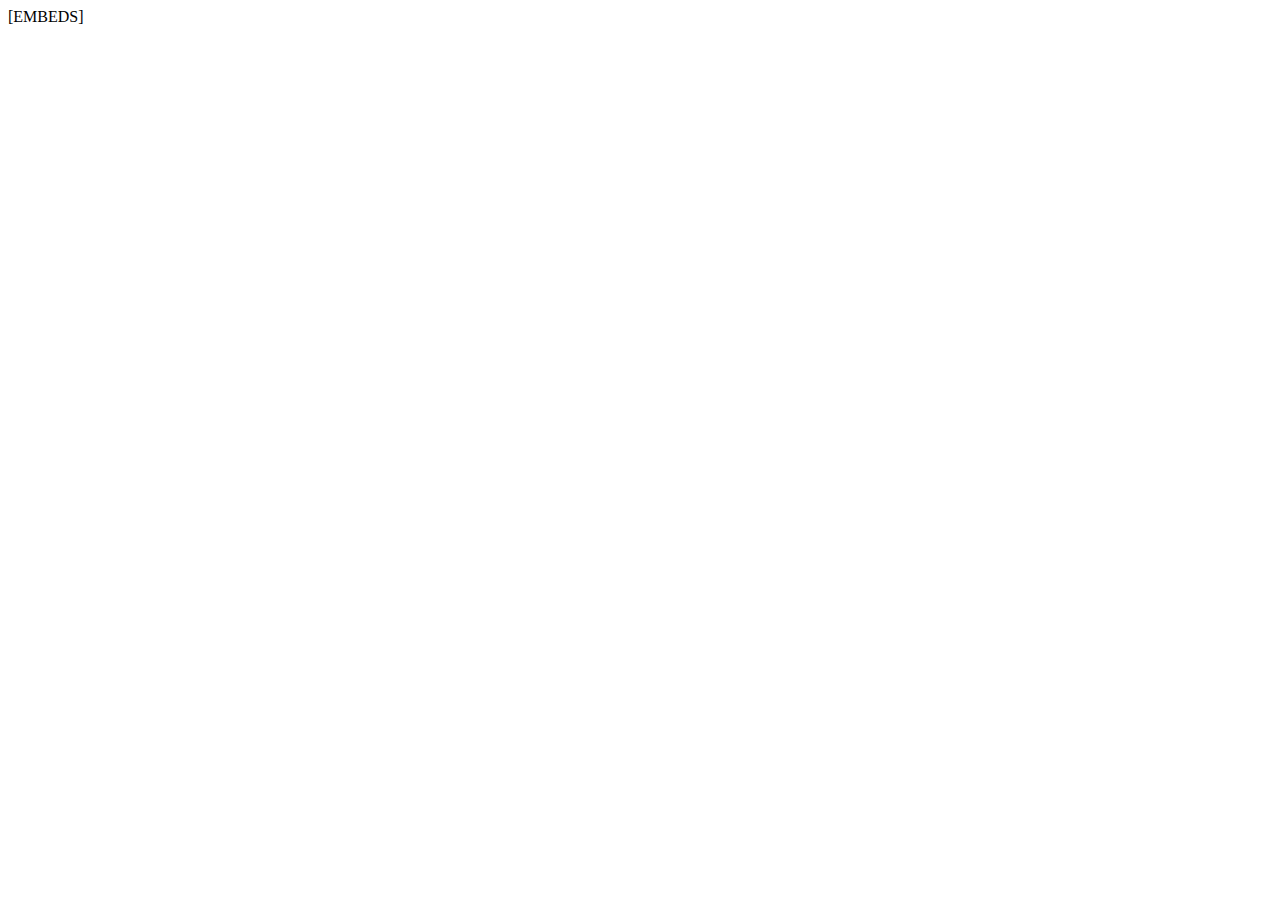
==== presentation/index_template.html @ 5a90ba3b "presentation?" ====
<head>
<style>
.tweet-container {
	align-self: center;
	justify-content: center;
}

</style>
</head>
<body role="document">

<div class="tweet-container">
[EMBEDS]
</div>
<script async src="//platform.twitter.com/widgets.js" charset="utf-8"></script>

</body>
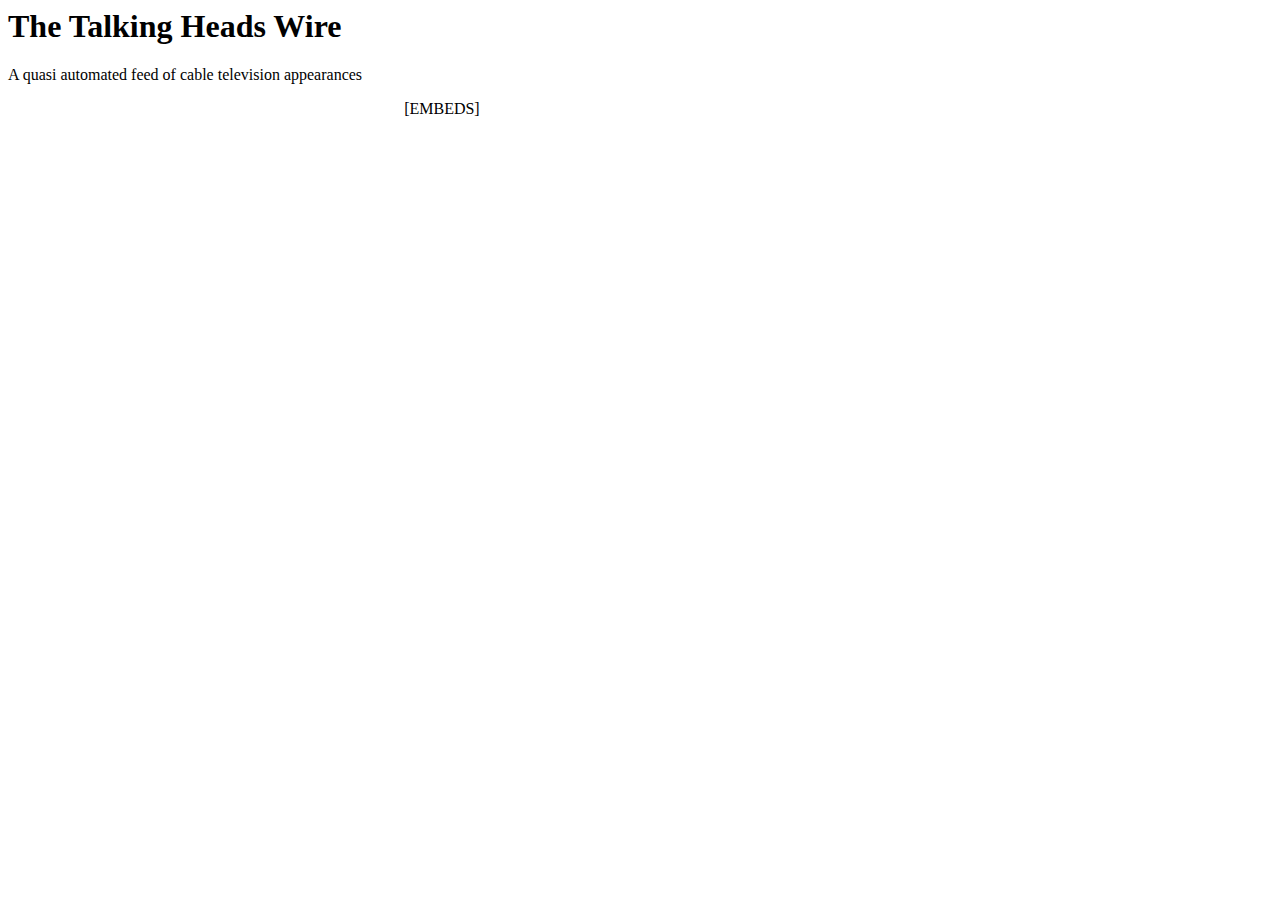
==== commit 05aae5b5: "presentation update" ====
--- a/presentation/index_template.html
+++ b/presentation/index_template.html
@@ -1,17 +1,44 @@
 <head>
+<script async src="//platform.twitter.com/widgets.js" charset="utf-8"></script>
 <style>
-.tweet-container {
+.header {
+	padding: 10;
+}
+.container {
+	display: flex;
+	flex-direction: row;
+}
+
+.child-container {
+	flex-grow: 5;
 	align-self: center;
-	justify-content: center;
+}
+
+.content-main {
+	width: 50%;
 }
 
 </style>
+
 </head>
 <body role="document">
-
-<div class="tweet-container">
+<header>
+	<h1 text-align="center">
+	The Talking Heads Wire
+	</h1>
+	<p text-align="center">
+	A quasi automated feed of cable television appearances
+	</p>
+</header>
+<div class='container'>
+<div class='child-container'>
+</div>
+<div class='child-container main'>
 [EMBEDS]
 </div>
-<script async src="//platform.twitter.com/widgets.js" charset="utf-8"></script>
+<div class='child-container'>
+</div>
+</div>
+
 
 </body>